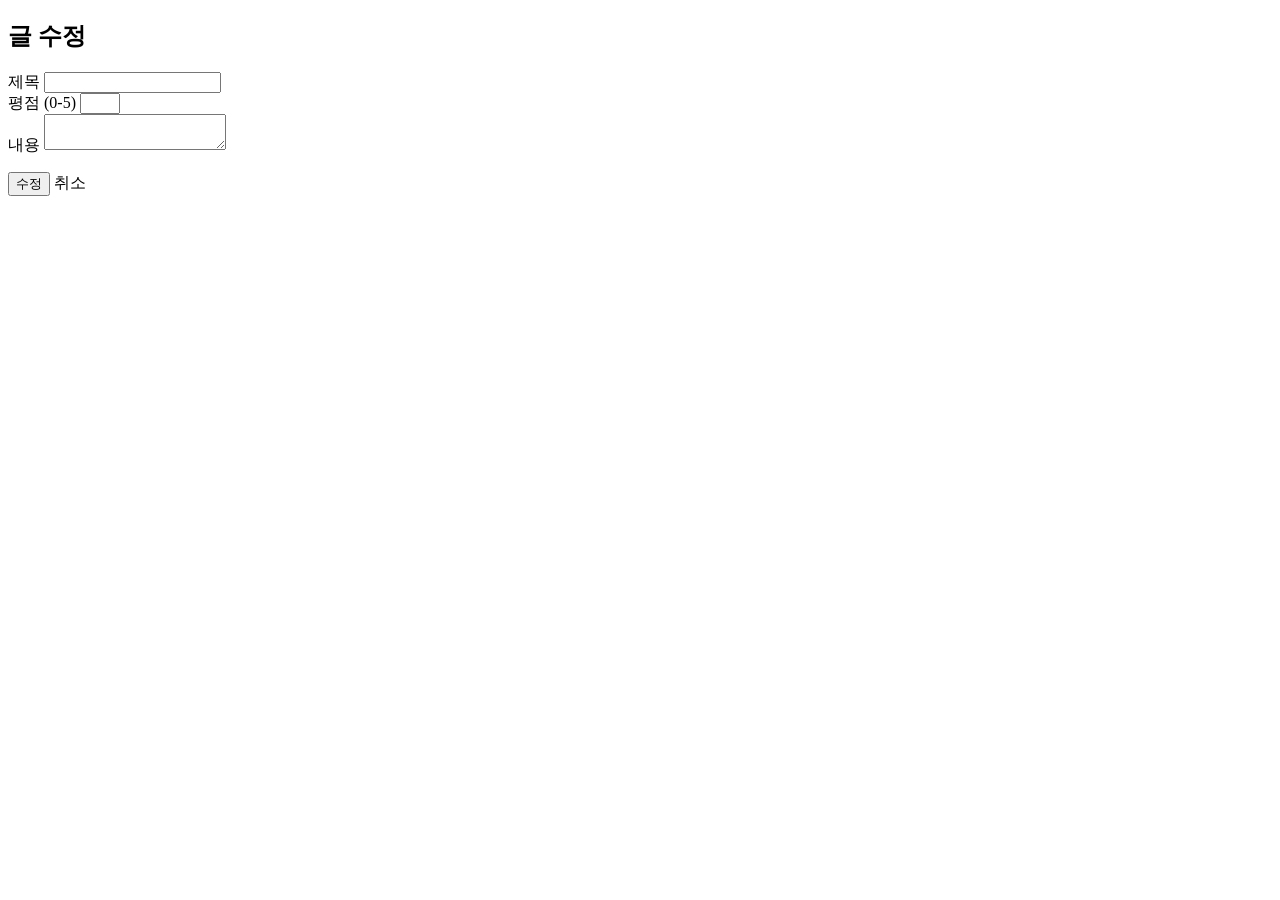
==== src/main/resources/templates/board/edit.html @ a25a317d "feat: Add Thymeleaf + jQuery frontend (user/board/comment 화면) Phase 3 프론트엔드: 컨트롤러가 반환하던 뷰 전체를 구현.  -" ====
<!DOCTYPE html>
<html lang="ko" xmlns:th="http://www.thymeleaf.org">
<head th:replace="~{fragments/common :: head('글 수정')}"></head>
<body>
<nav th:replace="~{fragments/common :: nav}"></nav>

<div class="container" th:with="type=${boardType.name().toLowerCase()}">
    <div class="card">
        <h2>글 수정</h2>
        <div class="msg" id="msg" style="display:none;"></div>
        <form id="form" th:data-type="${type}" th:data-id="${post.id}" th:data-board="${boardType.name()}">
            <label>제목</label>
            <input type="text" name="title" th:value="${post.title}" required>

            <div th:if="${boardType.name() == 'REVIEW'}">
                <label>평점 (0-5)</label>
                <input type="number" name="rating" min="0" max="5" th:value="${post.rating}">
            </div>

            <label>내용</label>
            <textarea name="content" required th:text="${post.content}"></textarea>

            <div style="margin-top:16px;">
                <button type="submit">수정</button>
                <a class="btn btn-secondary" th:href="@{'/board/' + ${type} + '/view/' + ${post.id}}">취소</a>
            </div>
        </form>
    </div>
</div>

<footer th:replace="~{fragments/common :: footer}"></footer>
<script>
$("#form").submit(function (e) {
    e.preventDefault();
    var $f = $(this), type = $f.data("type"), id = $f.data("id"), board = $f.data("board");
    var data = { title: this.title.value, content: this.content.value };
    if (board === "REVIEW") data.rating = parseInt(this.rating.value, 10);
    $.ajax({ url: "/api/board/" + id, type: "PUT",
        contentType: "application/json", data: JSON.stringify(data) })
    .done(function () { location.href = "/board/" + type + "/view/" + id; })
    .fail(function (xhr) { showMsg("#msg", errText(xhr), false); });
});
</script>
</body>
</html>
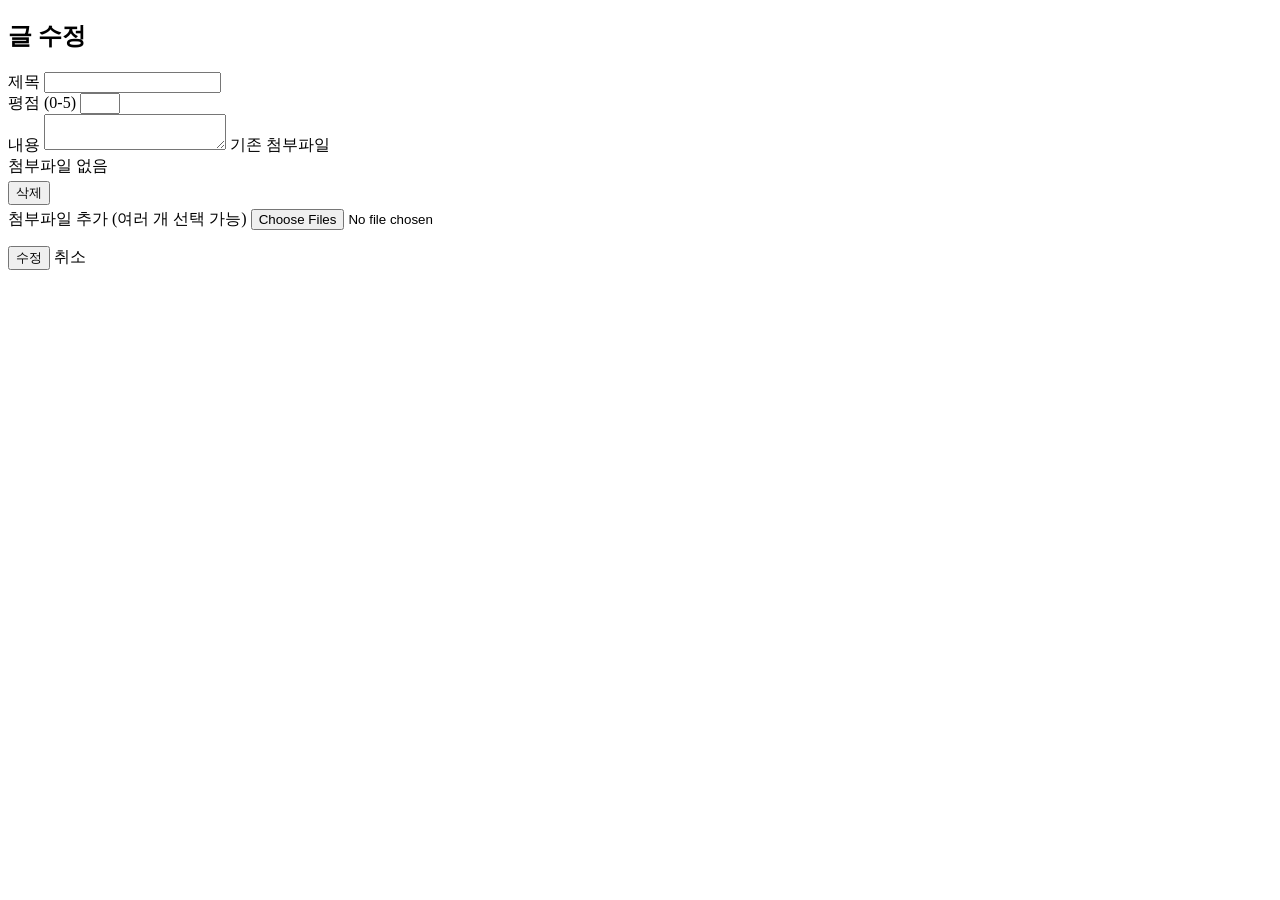
==== commit 781874c5: "feat: Port legacy file attachment & CKEditor image upload features 레거시(InfoGames_c)의 첨부파일/에디터 기능을 이식" ====
--- a/src/main/resources/templates/board/edit.html
+++ b/src/main/resources/templates/board/edit.html
@@ -18,7 +18,19 @@
             </div>
 
             <label>내용</label>
-            <textarea name="content" required th:text="${post.content}"></textarea>
+            <textarea name="content" id="content" th:text="${post.content}"></textarea>
+
+            <label>기존 첨부파일</label>
+            <ul id="existingFiles" style="list-style:none;padding:0;margin:0;">
+                <li th:if="${files == null or files.isEmpty()}" class="muted">첨부파일 없음</li>
+                <li th:each="f : ${files}" th:attr="data-fid=${f.id}" style="margin:4px 0;">
+                    <a th:href="@{'/api/file/download/' + ${f.id}}" th:text="${f.originalName}"></a>
+                    <button type="button" class="btn-danger btn-sm" th:attr="onclick='deleteFile(' + ${f.id} + ')'">삭제</button>
+                </li>
+            </ul>
+
+            <label>첨부파일 추가 <span class="muted">(여러 개 선택 가능)</span></label>
+            <input type="file" id="attachments" multiple>
 
             <div style="margin-top:16px;">
                 <button type="submit">수정</button>
@@ -29,15 +41,47 @@
 </div>
 
 <footer th:replace="~{fragments/common :: footer}"></footer>
-<script>
+<script src="/ckeditor/ckeditor.js"></script>
+<script th:inline="javascript">
+var POST_ID = [[${post.id}]];
+CKEDITOR.replace("content", {
+    height: 320,
+    filebrowserUploadUrl: "/api/file/image",
+    filebrowserUploadMethod: "xhr"
+});
+
+function deleteFile(fileId) {
+    if (!confirm("첨부파일을 삭제하시겠습니까?")) return;
+    $.ajax({ url: "/api/file/" + fileId, type: "DELETE" })
+        .done(function () { $("li[data-fid='" + fileId + "']").remove(); })
+        .fail(function (xhr) { alert(errText(xhr)); });
+}
+
+function uploadAttachments(postId, done) {
+    var files = $("#attachments")[0].files;
+    if (!files.length) { done(); return; }
+    var i = 0;
+    (function next() {
+        if (i >= files.length) { done(); return; }
+        var fd = new FormData();
+        fd.append("postId", postId);
+        fd.append("file", files[i]);
+        fd.append("order", i);
+        $.ajax({ url: "/api/file/upload", type: "POST", data: fd, processData: false, contentType: false })
+            .always(function () { i++; next(); });
+    })();
+}
+
 $("#form").submit(function (e) {
     e.preventDefault();
     var $f = $(this), type = $f.data("type"), id = $f.data("id"), board = $f.data("board");
-    var data = { title: this.title.value, content: this.content.value };
+    var data = { title: this.title.value, content: CKEDITOR.instances.content.getData() };
     if (board === "REVIEW") data.rating = parseInt(this.rating.value, 10);
     $.ajax({ url: "/api/board/" + id, type: "PUT",
         contentType: "application/json", data: JSON.stringify(data) })
-    .done(function () { location.href = "/board/" + type + "/view/" + id; })
+    .done(function () {
+        uploadAttachments(id, function () { location.href = "/board/" + type + "/view/" + id; });
+    })
     .fail(function (xhr) { showMsg("#msg", errText(xhr), false); });
 });
 </script>
